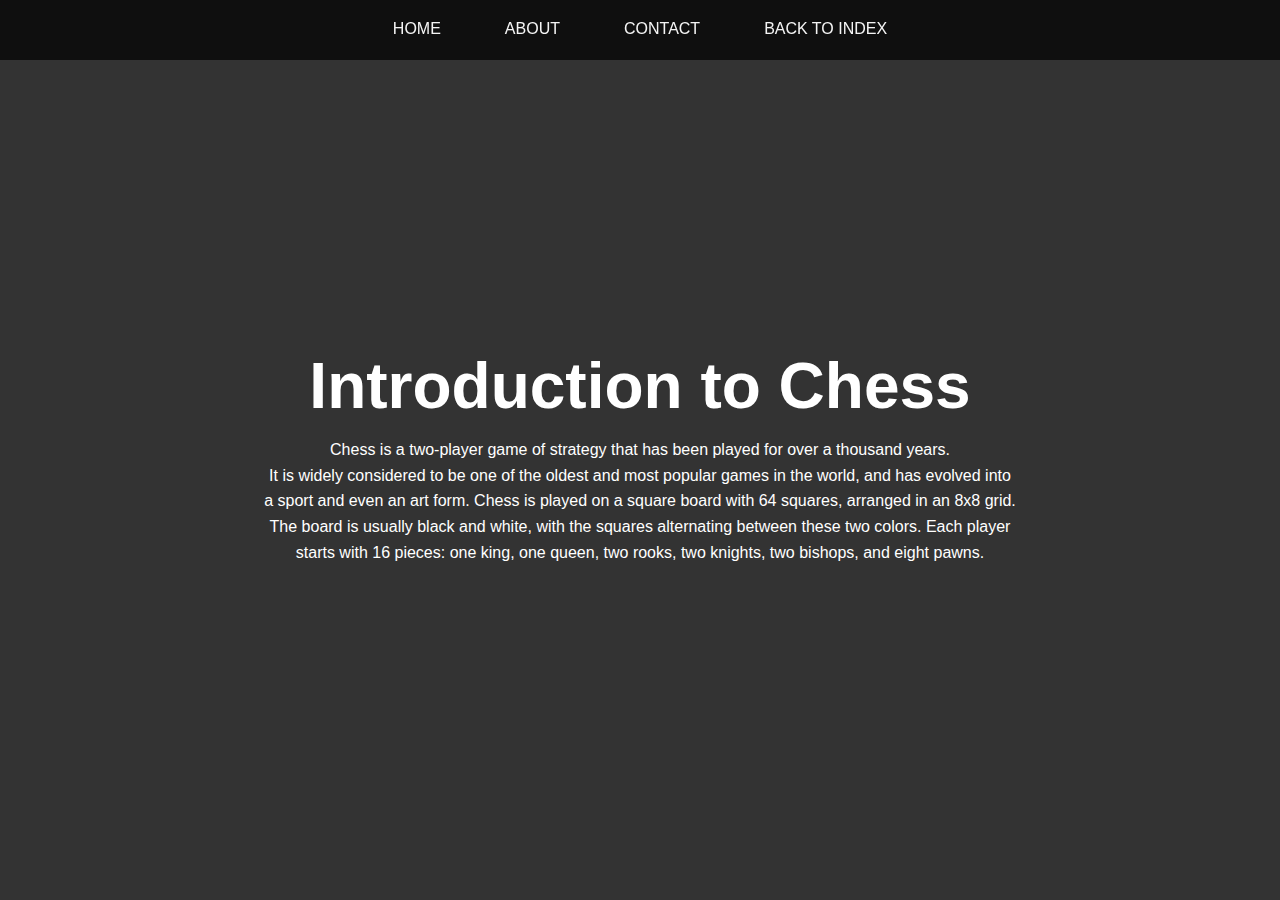
==== Chess_Website-main/Index/Main_Page.html @ 92f9b0aa "UPDATE 5" ====
<!DOCTYPE html>
<html lang="en">
<head>
    <meta charset="UTF-8">
    <meta http-equiv="X-UA-Compatible" content="IE=edge">
    <meta name="viewport" content="width=device-width, initial-scale=1.0">
    <title>Home</title>
    <link rel="stylesheet" href="https://cdnjs.cloudflare.com/ajax/libs/font-awesome/6.3.0/css/all.min.css" integrity="sha512-SzlrxWUlpfuzQ+pcUCosxcglQRNAq/DZjVsC0lE40xsADsfeQoEypE+enwcOiGjk/bSuGGKHEyjSoQ1zVisanQ==" crossorigin="anonymous" referrerpolicy="no-referrer" />
    <link rel="stylesheet" href="CSS_Code.css".css">
    <link rel="stylesheet" href="HOME_Javascript_Code.js"
</head>
<body>
    <div class="container">
        <nav class="navbar">
            <ul>
                <li><a href="#home">Home</a></li>
                <li><a href="#about">About</a></li>
                <li><a href="#contact">Contact</a></li>
                <li><a href="#service">Back To Index</a></li>
            </ul>
        </nav>
        <section id="home">
            <h1>Introduction to Chess</h1>
            <p>Chess is a two-player game of strategy that has been played for over a thousand years.<br> It is widely considered to be one of the oldest and most popular games in the world, and has evolved into<br> a sport and even an art form. Chess is played on a square board with 64 squares, arranged in an 8x8 grid.<br> The board is usually black and white, with the squares alternating between these two colors. Each player <br> starts with 16 pieces: one king, one queen, two rooks, two knights, two bishops, and eight pawns.</p>
        </section>
        <section id="about">
            <h1>About</h1>
            <p>This is where we put our text</p>
        </section>
        <section id="contact">
            <h1>Contact</h1>
            <p>This is where we put our text</p>
        </section>
        <section id="service">
            <h1>Service</h1>
            <p><a href="INDEXHTML.html">Go Back to the Index</a></p>
        </section>        
    </div>
</body>
</html>
---- Chess_Website-main/Index/CSS_Code.css ----
* {
    margin: 0;
    padding: 0;
    box-sizing: border-box;
  }
  
  body {
    font-family: Arial, Helvetica, sans-serif;
    background: #333;
    color: #fff;
    height: 100vh;
    line-height: 1.6;
    overflow: hidden;
  }
  
  .container {
    width: 100%;
    height: 100%;
    /* CSS Smooth Scroll */
    overflow-y: scroll; 
    scroll-behavior: smooth;
    scroll-snap-type: y mandatory;
  }
  
  .lead {
    font-size: 1.5rem;
  }
  
  .navbar {
    position: fixed;
    top: 0;
    z-index: 1;
    display: flex;
    width: 100%;
    height: 60px;
    background: rgba(0,0,0,0.7);
  }
  
  .navbar ul {
    display: flex;
    list-style: none;
    width: 100%;
    justify-content: center;
  }
  
  .navbar ul li {
    margin: 0 1rem;
    padding: 1rem;
  }
  
  .navbar ul li a {
    text-decoration: none;
    text-transform: uppercase;
    color: #f4f4f4;
  }
  
  .navbar ul li a:hover {
    color: skyblue;
  }
  
  section {
    display: flex;
    flex-direction: column;
    align-items: center;
    justify-content: center;
    text-align: center;
    width: 100%;
    height: 100vh;
   
    /* Scroll Snap */
    scroll-snap-align: center;
  }
  
  section h1 {
    font-size: 4rem;
  }
  
  /* Section Images */
  section#home {
    background: url('https://images.unsplash.com/photo-1586165368502-1bad197a6461?ixlib=rb-4.0.3&ixid=MnwxMjA3fDB8MHxwaG90by1wYWdlfHx8fGVufDB8fHx8&auto=format&fit=crop&w=1258&q=80') no-repeat center center/cover;;
  }
  
  section#about {
    background: url('https://images.unsplash.com/photo-1528819622765-d6bcf132f793?ixlib=rb-4.0.3&ixid=MnwxMjA3fDB8MHxwaG90by1wYWdlfHx8fGVufDB8fHx8&auto=format&fit=crop&w=1170&q=80') no-repeat center center/cover;;
  }
  
  section#service {
    background: url('https://source.unsplash.com/K2tdx2mFDHc/1600x900') no-repeat center center/cover;;
  }
  
  section#contact {
    background: url('https://source.unsplash.com/2aAHlfDOhJM/1600x900') no-repeat center center/cover;;
  }
  a {
    color: inherit;
    text-decoration: none;
  }
  
  a:hover {
    text-decoration: underline;
  }
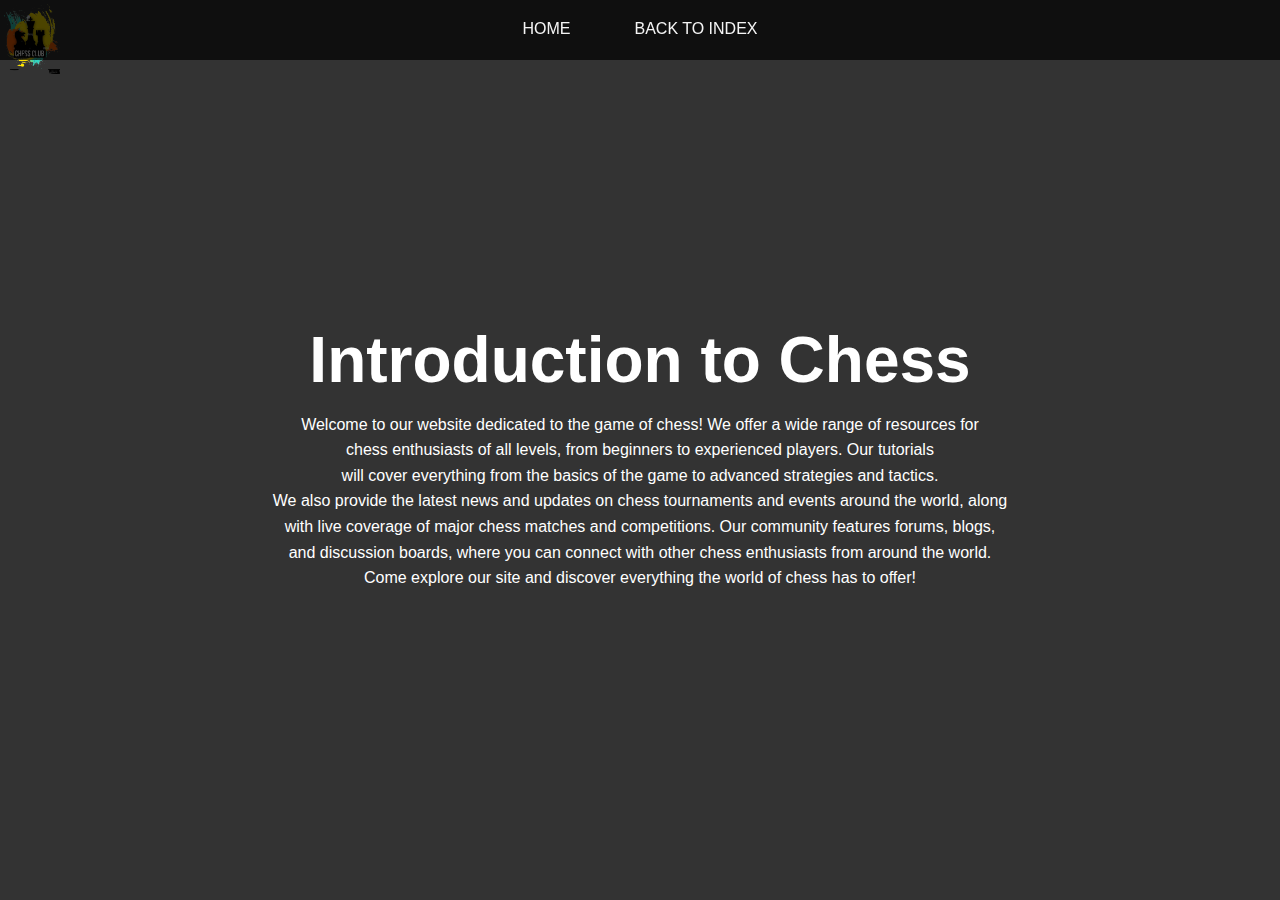
==== commit 1b9bde6c: "Finish the website" ====
--- a/Chess_Website-main/Index/Main_Page.html
+++ b/Chess_Website-main/Index/Main_Page.html
@@ -7,32 +7,25 @@
     <title>Home</title>
     <link rel="stylesheet" href="https://cdnjs.cloudflare.com/ajax/libs/font-awesome/6.3.0/css/all.min.css" integrity="sha512-SzlrxWUlpfuzQ+pcUCosxcglQRNAq/DZjVsC0lE40xsADsfeQoEypE+enwcOiGjk/bSuGGKHEyjSoQ1zVisanQ==" crossorigin="anonymous" referrerpolicy="no-referrer" />
     <link rel="stylesheet" href="CSS_Code.css".css">
-    <link rel="stylesheet" href="HOME_Javascript_Code.js"
+    <link rel="stylesheet" href="HOME_Javascript_Code.js">
 </head>
+<header>
+    <img src="Logo\Chess.png" alt="Your Logo">
+ </header> 
 <body>
     <div class="container">
         <nav class="navbar">
             <ul>
                 <li><a href="#home">Home</a></li>
-                <li><a href="#about">About</a></li>
-                <li><a href="#contact">Contact</a></li>
                 <li><a href="#service">Back To Index</a></li>
             </ul>
         </nav>
         <section id="home">
             <h1>Introduction to Chess</h1>
-            <p>Chess is a two-player game of strategy that has been played for over a thousand years.<br> It is widely considered to be one of the oldest and most popular games in the world, and has evolved into<br> a sport and even an art form. Chess is played on a square board with 64 squares, arranged in an 8x8 grid.<br> The board is usually black and white, with the squares alternating between these two colors. Each player <br> starts with 16 pieces: one king, one queen, two rooks, two knights, two bishops, and eight pawns.</p>
-        </section>
-        <section id="about">
-            <h1>About</h1>
-            <p>This is where we put our text</p>
-        </section>
-        <section id="contact">
-            <h1>Contact</h1>
-            <p>This is where we put our text</p>
+            <p>Welcome to our website dedicated to the game of chess! We offer a wide range of resources for<br> chess enthusiasts of all levels, from beginners to experienced players. Our tutorials <br> will cover everything from the basics of the game to advanced strategies and tactics. <br>We also provide the latest news and updates on chess tournaments and events around the world, along<br> with live coverage of major chess matches and competitions. Our community features forums, blogs, <br>and discussion boards, where you can connect with other chess enthusiasts from around the world. <br>Come explore our site and discover everything the world of chess has to offer!</p>
         </section>
         <section id="service">
-            <h1>Service</h1>
+            <h1>Back To Index</h1>
             <p><a href="INDEXHTML.html">Go Back to the Index</a></p>
         </section>        
     </div>
--- a/Chess_Website-main/Index/CSS_Code.css
+++ b/Chess_Website-main/Index/CSS_Code.css
@@ -16,7 +16,6 @@
   .container {
     width: 100%;
     height: 100%;
-    /* CSS Smooth Scroll */
     overflow-y: scroll; 
     scroll-behavior: smooth;
     scroll-snap-type: y mandatory;
@@ -67,17 +66,15 @@
     width: 100%;
     height: 100vh;
    
-    /* Scroll Snap */
     scroll-snap-align: center;
   }
   
   section h1 {
     font-size: 4rem;
   }
-  
-  /* Section Images */
+
   section#home {
-    background: url('https://images.unsplash.com/photo-1586165368502-1bad197a6461?ixlib=rb-4.0.3&ixid=MnwxMjA3fDB8MHxwaG90by1wYWdlfHx8fGVufDB8fHx8&auto=format&fit=crop&w=1258&q=80') no-repeat center center/cover;;
+    background: url('https://images.unsplash.com/photo-1505461296292-7d67beed10a2?ixlib=rb-4.0.3&ixid=MnwxMjA3fDB8MHxwaG90by1wYWdlfHx8fGVufDB8fHx8&auto=format&fit=crop&w=1170&q=80') no-repeat center center/cover;;
   }
   
   section#about {
@@ -91,6 +88,64 @@
   section#contact {
     background: url('https://source.unsplash.com/2aAHlfDOhJM/1600x900') no-repeat center center/cover;;
   }
+  
+  section#Rules {
+    background: url('https://images.unsplash.com/photo-1529699310859-b163e33e4556?ixlib=rb-4.0.3&ixid=MnwxMjA3fDB8MHxwaG90by1wYWdlfHx8fGVufDB8fHx8&auto=format&fit=crop&w=905&q=80') no-repeat center center/cover;;
+  }
+  section#Objective {
+    background: url('https://images.unsplash.com/photo-1528819622765-d6bcf132f793?ixlib=rb-4.0.3&ixid=MnwxMjA3fDB8MHxwaG90by1wYWdlfHx8fGVufDB8fHx8&auto=format&fit=crop&w=1170&q=80') no-repeat center center/cover;;
+  }
+  section#king {
+    background: url('https://images.unsplash.com/photo-1625750331870-624de6fd3452?ixlib=rb-4.0.3&ixid=MnwxMjA3fDB8MHxwaG90by1wYWdlfHx8fGVufDB8fHx8&auto=format&fit=crop&w=1170&q=80') no-repeat center center/cover;;
+  }
+  section#queen {
+    background: url('https://images.unsplash.com/photo-1636135539510-5dc3776058d2?ixlib=rb-4.0.3&ixid=MnwxMjA3fDB8MHxwaG90by1wYWdlfHx8fGVufDB8fHx8&auto=format&fit=crop&w=687&q=80') no-repeat center center/cover;;
+  }
+  section#bishop{
+    background: url('https://images.unsplash.com/photo-1547022145-dfc3f3e1bc03?ixlib=rb-4.0.3&ixid=MnwxMjA3fDB8MHxwaG90by1wYWdlfHx8fGVufDB8fHx8&auto=format&fit=crop&w=1074&q=80') no-repeat center center/cover;;
+  }
+  section#knight{
+    background: url('https://images.unsplash.com/photo-1529699310859-b163e33e4556?ixlib=rb-4.0.3&ixid=MnwxMjA3fDB8MHxwaG90by1wYWdlfHx8fGVufDB8fHx8&auto=format&fit=crop&w=905&q=80') no-repeat center center/cover;;
+  }
+  section#rook{
+    background: url('https://images.unsplash.com/photo-1529699310859-b163e33e4556?ixlib=rb-4.0.3&ixid=MnwxMjA3fDB8MHxwaG90by1wYWdlfHx8fGVufDB8fHx8&auto=format&fit=crop&w=905&q=80') no-repeat center center/cover;;
+  }
+  section#pawns{
+    background: url('https://images.unsplash.com/photo-1529699310859-b163e33e4556?ixlib=rb-4.0.3&ixid=MnwxMjA3fDB8MHxwaG90by1wYWdlfHx8fGVufDB8fHx8&auto=format&fit=crop&w=905&q=80') no-repeat center center/cover;;
+  }
+  section#Origion{
+    background: url('https://images.chesscomfiles.com/uploads/v1/images_users/tiny_mce/NiiLoC/phpBNAzBL.jpeg') no-repeat center center/cover;;
+  }
+  section#Medieval{
+    background: url('https://upload.wikimedia.org/wikipedia/commons/thumb/3/33/NMSLewisChessmen29.jpg/1200px-NMSLewisChessmen29.jpg') no-repeat center center/cover;;
+  }
+  section#Modern{
+    background: url('https://images.unsplash.com/photo-1587888191477-e74ac6bc9c4b?ixlib=rb-4.0.3&ixid=MnwxMjA3fDB8MHxwaG90by1wYWdlfHx8fGVufDB8fHx8&auto=format&fit=crop&w=1214&q=80') no-repeat center center/cover;;
+  }
+section#Today{
+  background: url('https://images.unsplash.com/photo-1587888191477-e74ac6bc9c4b?ixlib=rb-4.0.3&ixid=MnwxMjA3fDB8MHxwaG90by1wYWdlfHx8fGVufDB8fHx8&auto=format&fit=crop&w=1214&q=80') no-repeat center center/cover;;
+}
+  section#Video{
+    background: url('https://cdn-01.cms-ap-v2i.applyflow.com/hudson-au/wp-content/cache/bb-plugin/cache/how-to-make-a-video-job-application5f63669f3e38414eb1bb56b10c1c96f8-1024x731-landscape.png') no-repeat center center/cover;;
+  }
+  section#EnPassant{
+    background: url('https://images.unsplash.com/photo-1614770493132-50abd86a4f33?ixlib=rb-4.0.3&ixid=MnwxMjA3fDB8MHxwaG90by1wYWdlfHx8fGVufDB8fHx8&auto=format&fit=crop&w=1166&q=80') no-repeat center center/cover;;
+  }
+  section#Castling{
+    background: url('https://images.unsplash.com/photo-1550239261-89b17e004488?ixlib=rb-4.0.3&ixid=MnwxMjA3fDB8MHxwaG90by1wYWdlfHx8fGVufDB8fHx8&auto=format&fit=crop&w=1171&q=80') no-repeat center center/cover;;
+  }
+  section#Critical{
+    background: url('https://images.unsplash.com/photo-1620662831351-9f68f76d0b9a?ixlib=rb-4.0.3&ixid=MnwxMjA3fDB8MHxwaG90by1wYWdlfHx8fGVufDB8fHx8&auto=format&fit=crop&w=1170&q=80') no-repeat center center/cover;;
+  }
+  section#Memory{
+    background: url('https://images.unsplash.com/photo-1531379410502-63bfe8cdaf6f?ixlib=rb-4.0.3&ixid=MnwxMjA3fDB8MHxwaG90by1wYWdlfHx8fGVufDB8fHx8&auto=format&fit=crop&w=687&q=80  ') no-repeat center center/cover;;
+  }
+  section#Social{
+    background: url('https://images.unsplash.com/photo-1510972527921-ce03766a1cf1?ixlib=rb-4.0.3&ixid=MnwxMjA3fDB8MHxwaG90by1wYWdlfHx8fGVufDB8fHx8&auto=format&fit=crop&w=687&q=80') no-repeat center center/cover;;
+  }
+  section#Creativity{
+    background: url('https://images.unsplash.com/photo-1615739137453-bcadd839a913?ixlib=rb-4.0.3&ixid=MnwxMjA3fDB8MHxwaG90by1wYWdlfHx8fGVufDB8fHx8&auto=format&fit=crop&w=687&q=80') no-repeat center center/cover;;
+  }
   a {
     color: inherit;
     text-decoration: none;
@@ -99,8 +154,26 @@
   a:hover {
     text-decoration: underline;
   }
-  
+  header img {
+    width: 60px; 
+    height: auto; 
+    position: absolute;
+    top: 0;
+    left: 0;
+ }
+ .EnPassant {
+  display: flex;
+  flex-direction: row;
+  align-items: center;
+  justify-content: center;
+}
 
+.EnPassant img {
+  float: left;
+  margin-right: 20px;
+}
+
+ 
   
   
   